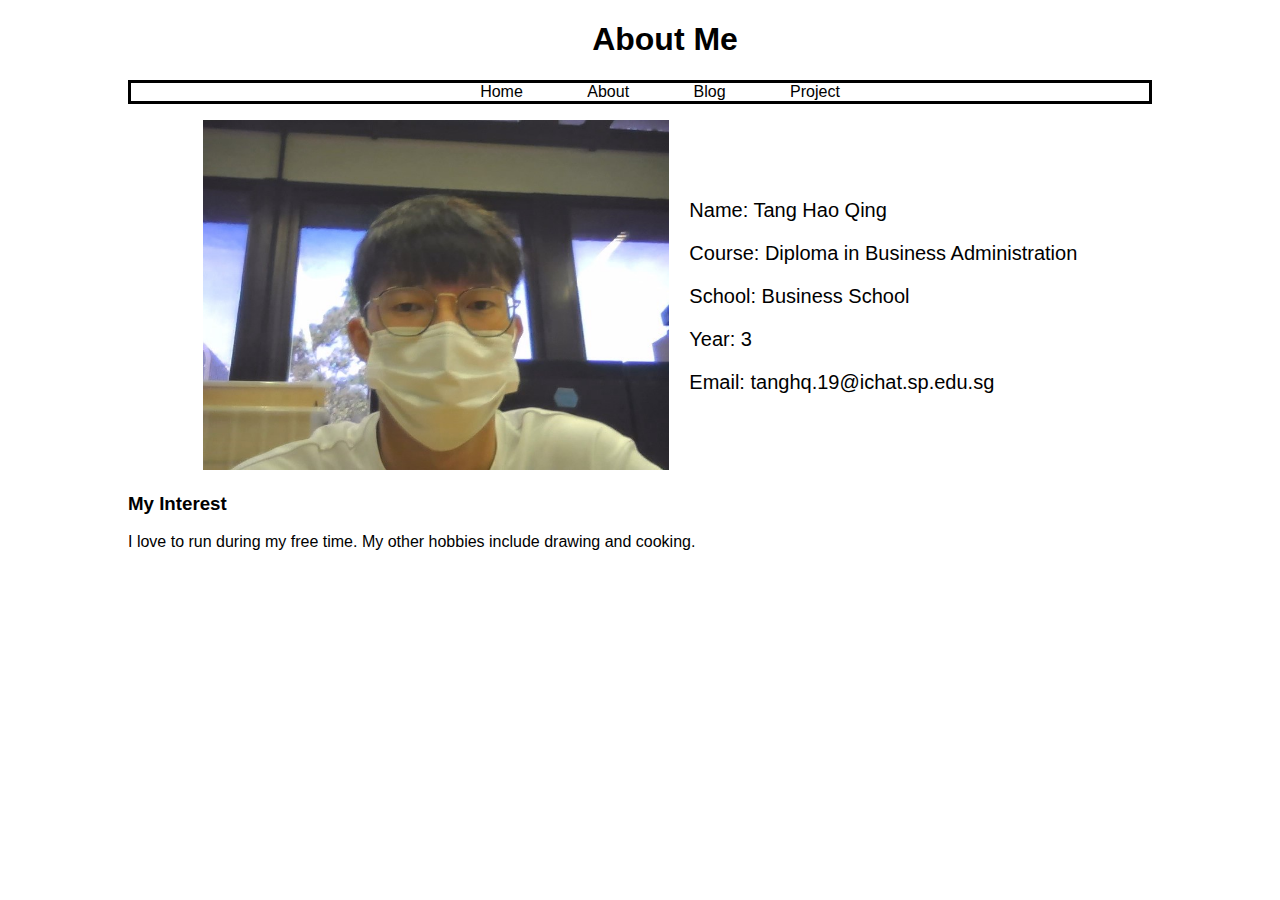
==== about.html @ 38c71475 "site" ====
<!DOCTYPE html>
<html>

<head>
    <title>My First Webpage</title>
    <link rel="stylesheet" type="text/css" href="stylesheet[1].css">
</head>

<h1>About Me</h1>

<ul>
    <li><a href="index.html" >Home</a></li>
    <li><a href="about.html" > About</a></li>
    <li><a href="blog.html" >Blog</a> </li>
    <li><a href="project.html" >Project</a></li>
</ul>

<body>

<div class="container">
	<div class="image">
		<img src="selfie.jpg" alt="selfie" height="350" />
	</div>
	<div class="text">
		<p>Name: Tang Hao Qing</p>
		<p>Course: Diploma in Business Administration</p>
		<p>School: Business School</p>
		<p>Year: 3</p>
		<p>Email: tanghq.19@ichat.sp.edu.sg</p>
	</div>
</div>

<body>
	<h3>My Interest</h3>
	<p>
		I love to run during my free time. My other hobbies include drawing and cooking.
	</p>
</body>
---- stylesheet[1].css ----
body{
    width:80%;
    margin-left:auto;
    margin-right:auto;          /* center page */
    font-family: Arial;         /* change font type */
    background-color: white;  /* change background color */
}
p{
  text-align: left;
}
h1{
  text-align:center;
  padding-left: 50px;
}
h2{
  text-align:center;
}
header {
    background-color: black;
    color: white;
    text-align:center;
    padding:5px;
}

nav{
    background-color: white;
}

nav ul {
    list-style: none;
    background-color: green;
    text-align: center;
    padding: 5;
    margin: 5;
}

nav li {
  text-align: center;
    padding: 8px;
  /*
  font-family: 'Arial', sans-serif;  font-size: 1.2em;
  line-height: 40px;
  height: 40px;
  border-bottom: 1px solid #888;
  */
}

nav li {
  text-align: : center;
    display: inline;
    margin-right: 5px;
    margin-left: 5px;
}


li a {
  text-align: center;
  text-decoration: none;
  color: black;
  /* transition: .3s background-color; */
}
 
ul{
  text-align: center;
  border: 3px solid black;
}
li {
  text-align: center;
  display: inline;
  margin-left: 30px; 
  padding-right: 30px;
}
.container {
  display: flex;
  align-items: center;
  justify-content: center
}

img {
  max-width: 100%
}

.image {
  flex-basis: 40%
  margin-left: 30%;
}

.text {
  font-size: 20px;
  padding-left: 20px;
}
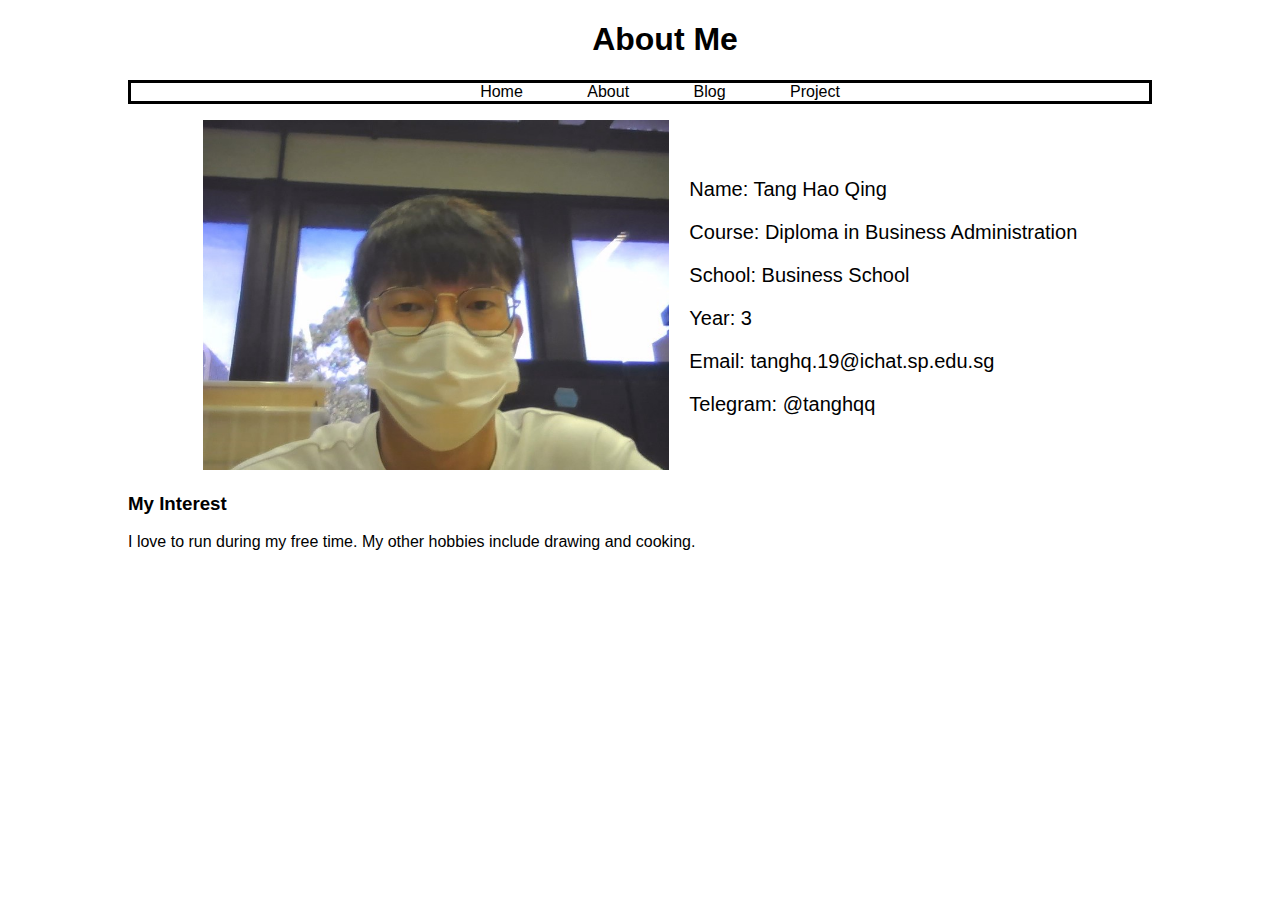
==== commit 6dcd3b0a: "Update about.html" ====
--- a/about.html
+++ b/about.html
@@ -27,6 +27,7 @@
 		<p>School: Business School</p>
 		<p>Year: 3</p>
 		<p>Email: tanghq.19@ichat.sp.edu.sg</p>
+		<p>Telegram: @tanghqq</p>
 	</div>
 </div>
 
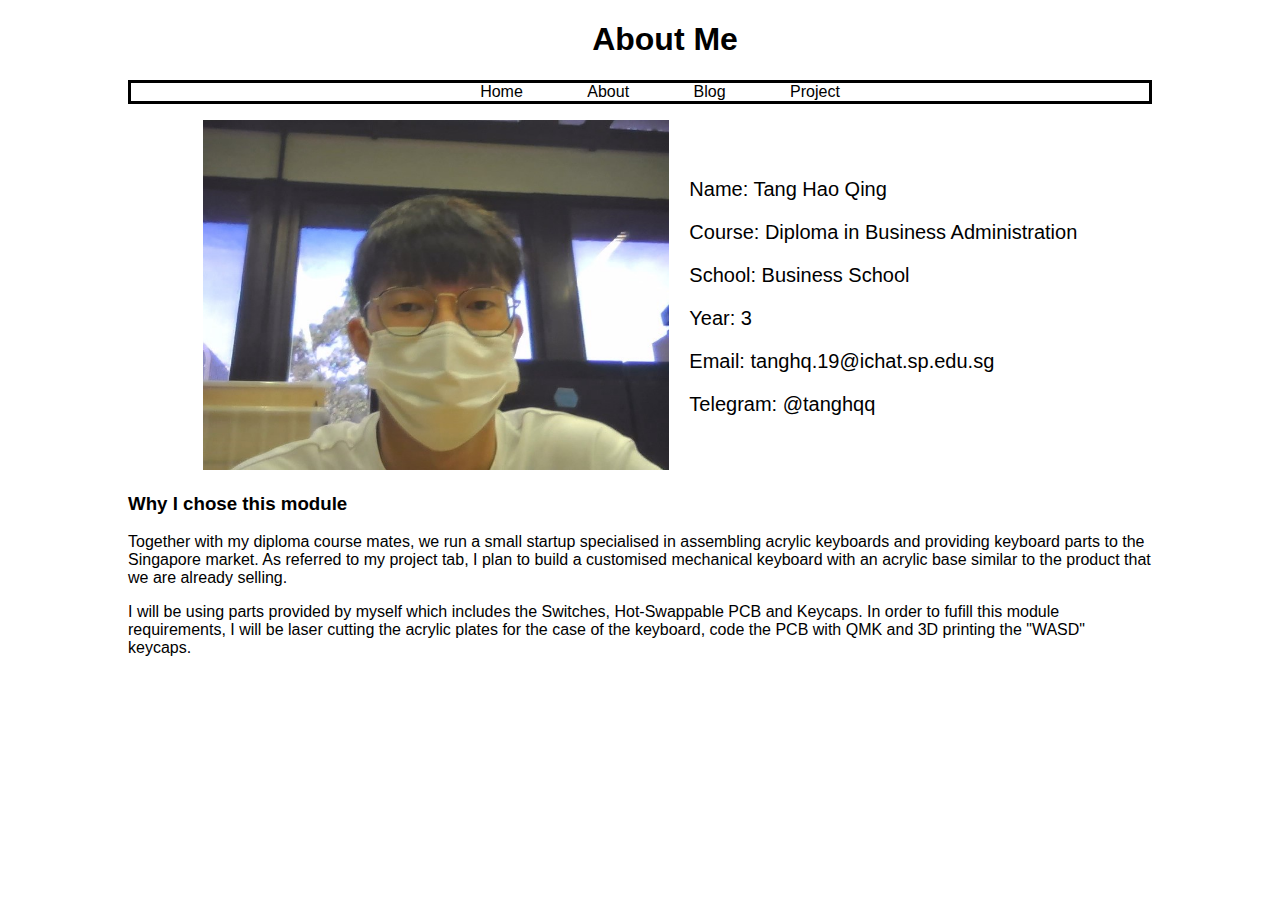
==== commit a32d0d94: "update1" ====
--- a/about.html
+++ b/about.html
@@ -32,8 +32,13 @@
 </div>
 
 <body>
-	<h3>My Interest</h3>
+	<h3>Why I chose this module</h3>
 	<p>
-		I love to run during my free time. My other hobbies include drawing and cooking.
+		Together with my diploma course mates, we run a small startup specialised in assembling acrylic keyboards and providing keyboard parts to the Singapore market. As referred to my project tab, I plan to build a customised mechanical keyboard with an acrylic base similar to the product that we are already selling.
 	</p>
+
+<p>
+	I will be using parts provided by myself which includes the Switches, Hot-Swappable PCB and Keycaps. In order to fufill this module requirements, I will be laser cutting the acrylic plates for the case of the keyboard, code the PCB with QMK and 3D printing the "WASD" keycaps.
+</p>
+
 </body>
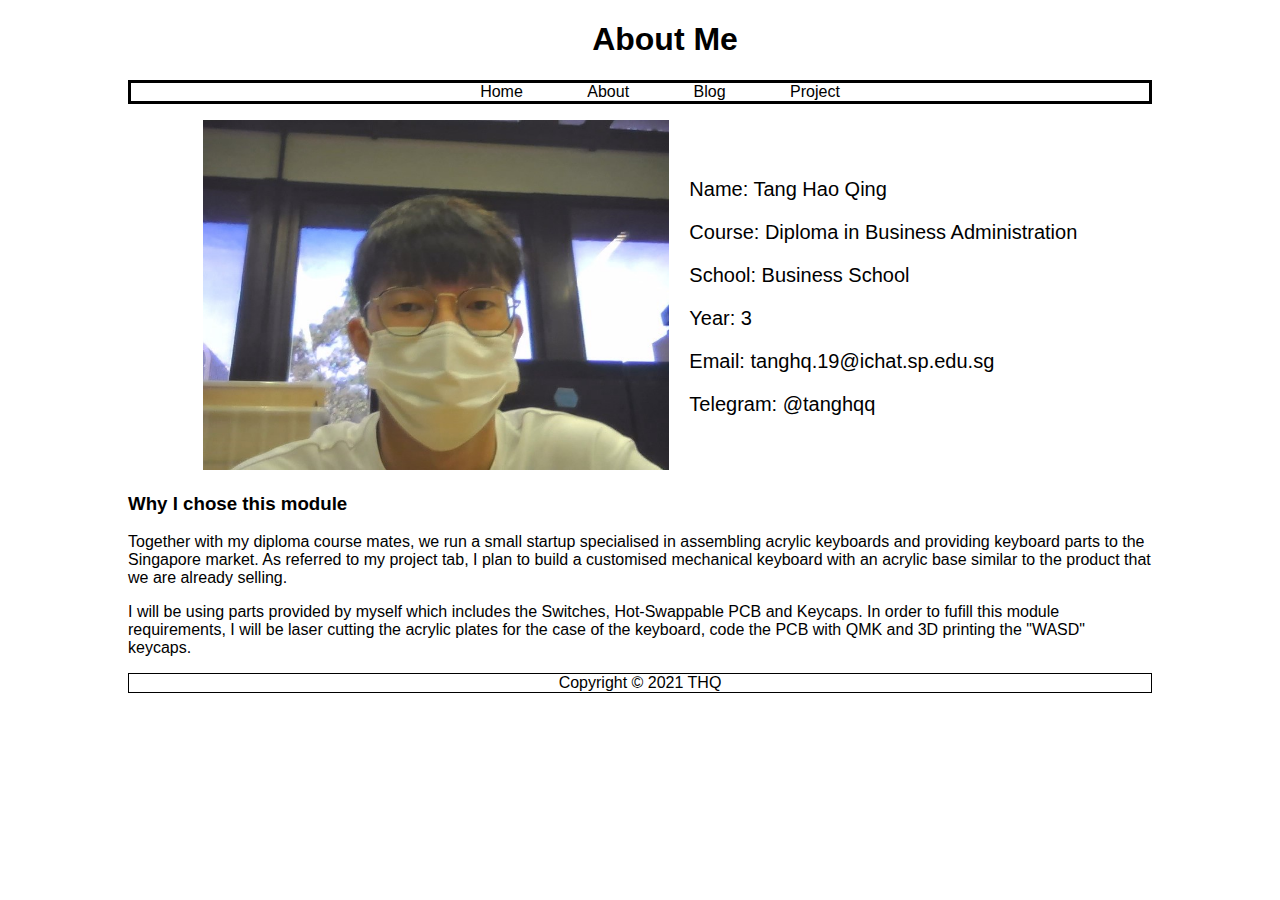
==== commit ca45bb8a: "update2" ====
--- a/about.html
+++ b/about.html
@@ -42,3 +42,6 @@
 </p>
 
 </body>
+
+<footer>Copyright &copy; 2021 THQ</footer>
+<style>footer {border: 1px solid black;text-align: center;}</style>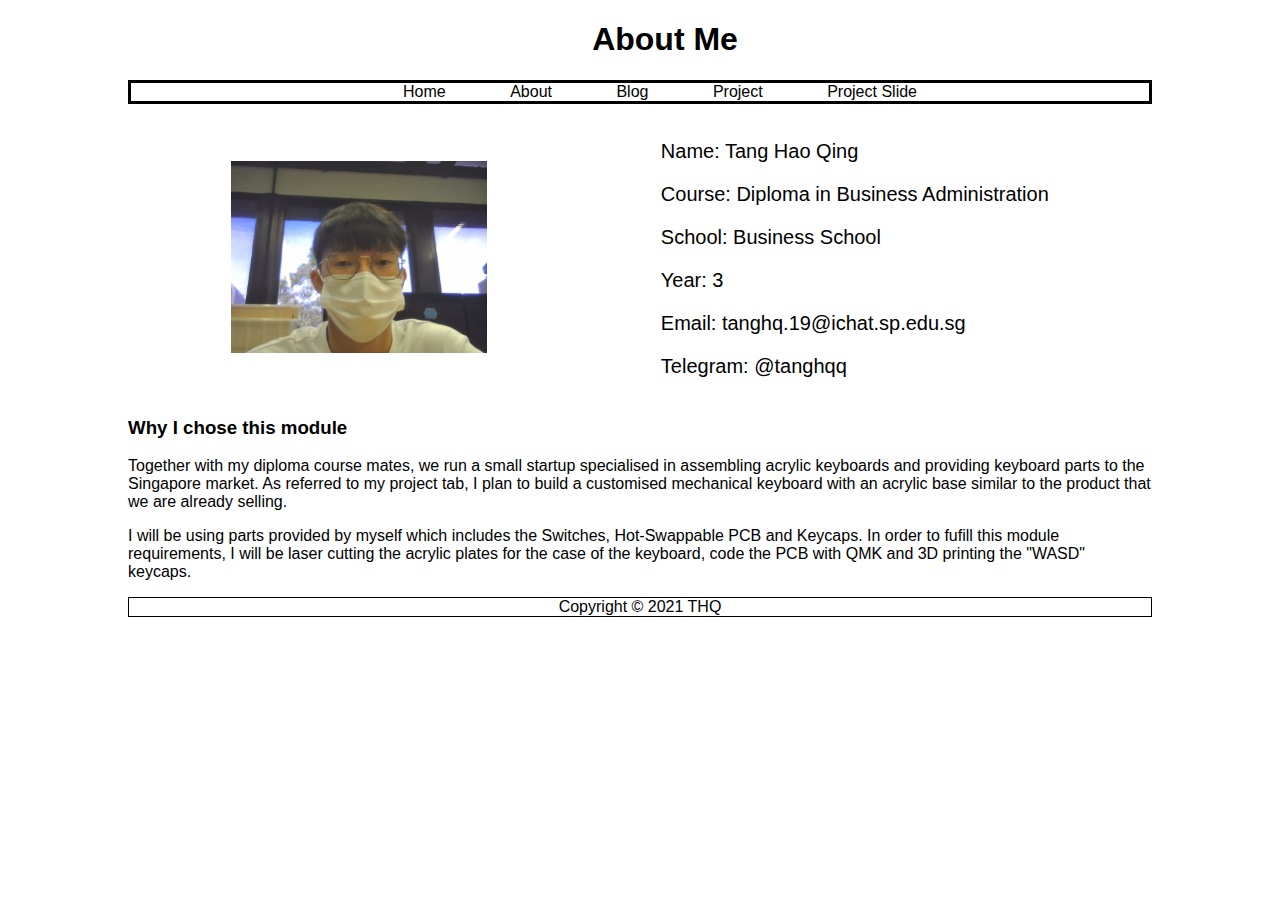
==== commit 21af5c78: "1" ====
--- a/about.html
+++ b/about.html
@@ -13,13 +13,14 @@
     <li><a href="about.html" > About</a></li>
     <li><a href="blog.html" >Blog</a> </li>
     <li><a href="project.html" >Project</a></li>
+    <li><a href="projectslide.html" >Project Slide</a></li>
 </ul>
 
 <body>
 
 <div class="container">
 	<div class="image">
-		<img src="selfie.jpg" alt="selfie" height="350" />
+		<img src="blogPhotos/selfie.jpg" alt="selfie" height="350" />
 	</div>
 	<div class="text">
 		<p>Name: Tang Hao Qing</p>
--- a/stylesheet[1].css
+++ b/stylesheet[1].css
@@ -1,12 +1,16 @@
+
 body{
     width:80%;
     margin-left:auto;
     margin-right:auto;          /* center page */
     font-family: Arial;         /* change font type */
     background-color: white;  /* change background color */
+    clear:both;
 }
+
 p{
   text-align: left;
+  clear:both;
 }
 h1{
   text-align:center;
@@ -14,6 +18,10 @@
 }
 h2{
   text-align:center;
+}
+
+h3 {
+    clear:both;
 }
 header {
     background-color: black;
@@ -77,15 +85,33 @@
 }
 
 img {
-  max-width: 100%
+  max-width: 100%;
+  height:192px;
+  width:256px;
 }
 
 .image {
   flex-basis: 40%
-  margin-left: 30%;
 }
 
 .text {
   font-size: 20px;
   padding-left: 20px;
+}
+
+
+
+#headpic {
+    display: block;
+    width: 50%;
+}
+
+
+.column {
+    flex: 33.33%;
+    padding: 5px;
+}
+
+.row {
+    display: flex;
 }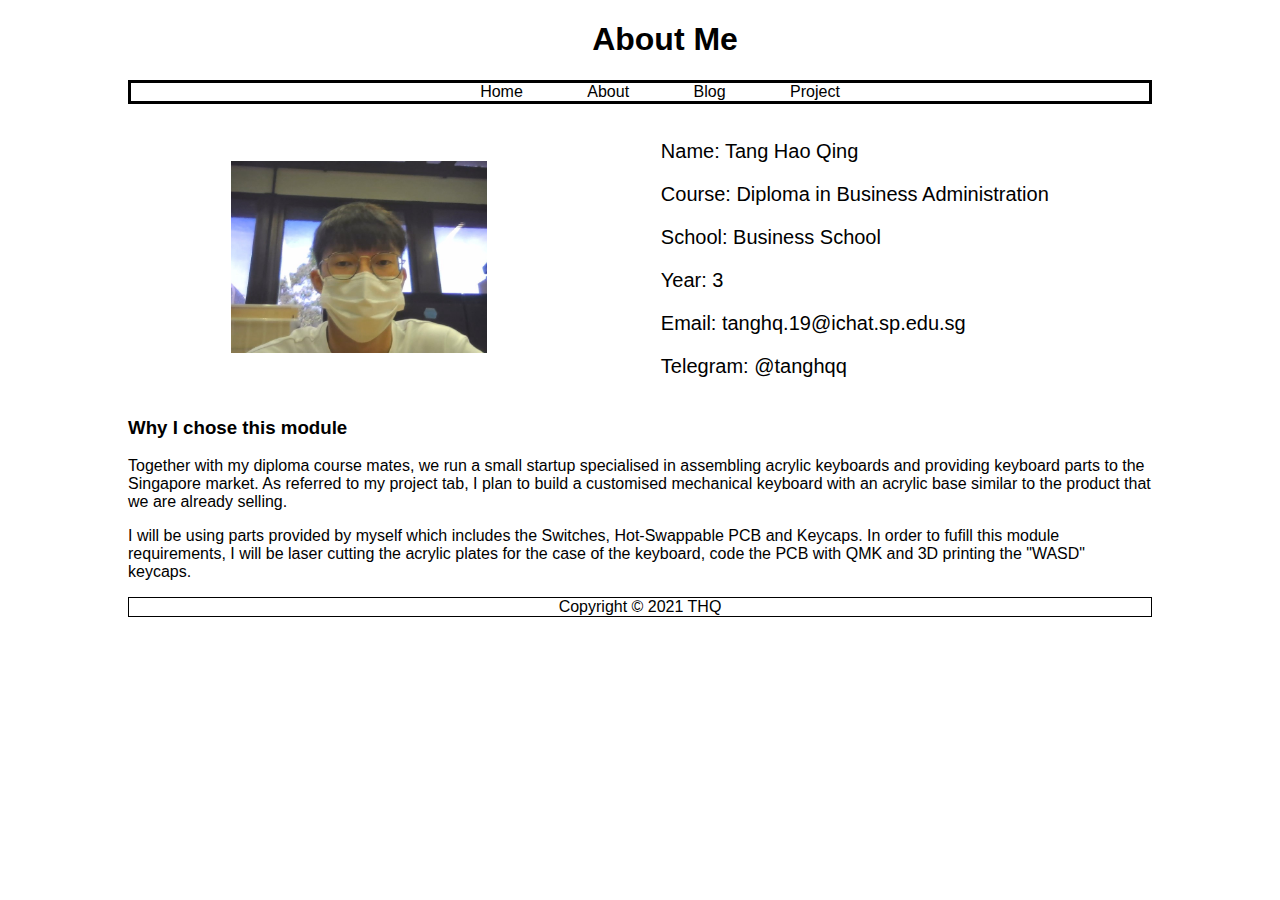
==== commit 713fded0: "1" ====
--- a/about.html
+++ b/about.html
@@ -13,7 +13,6 @@
     <li><a href="about.html" > About</a></li>
     <li><a href="blog.html" >Blog</a> </li>
     <li><a href="project.html" >Project</a></li>
-    <li><a href="projectslide.html" >Project Slide</a></li>
 </ul>
 
 <body>
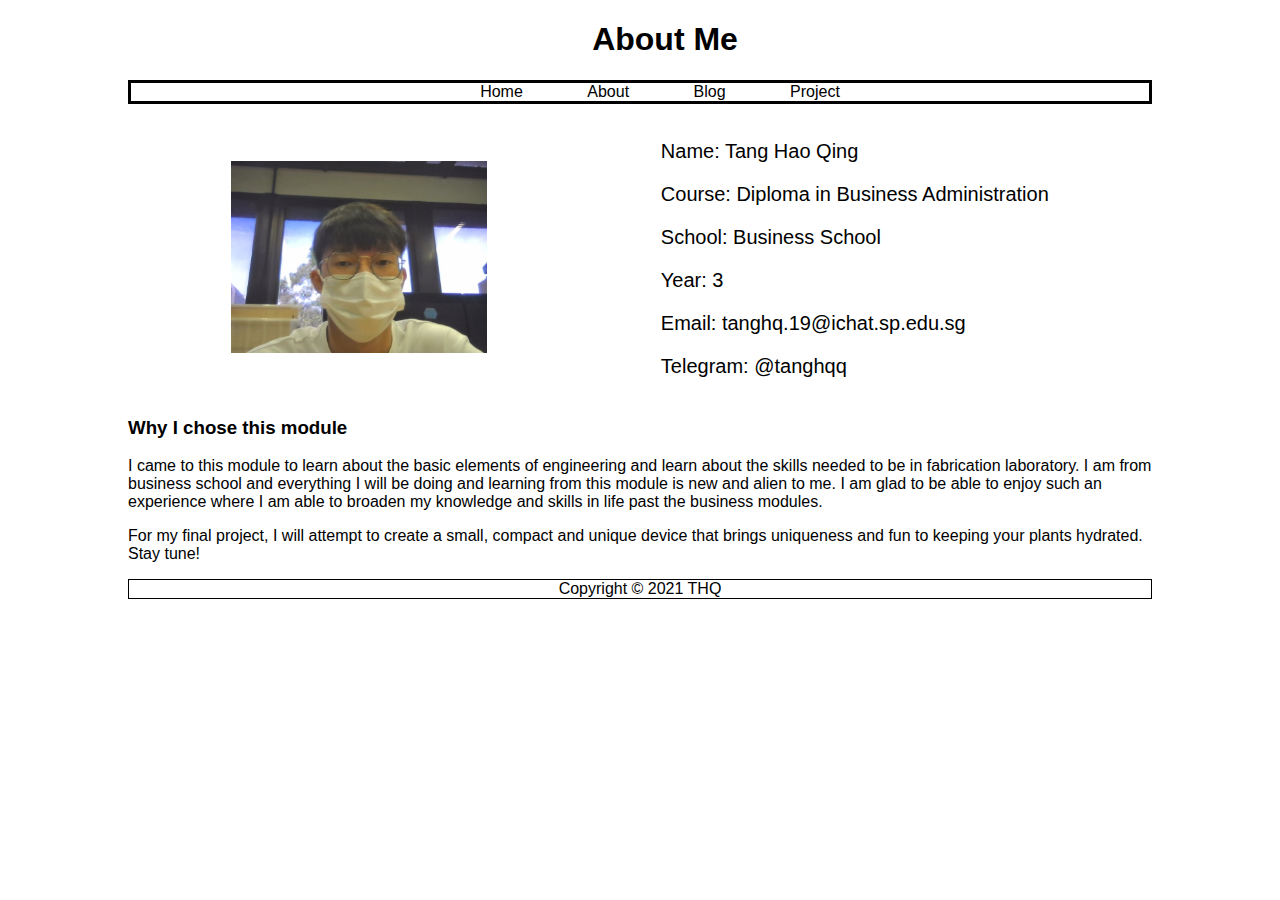
==== commit fa3e81f5: "1" ====
--- a/about.html
+++ b/about.html
@@ -34,11 +34,11 @@
 <body>
 	<h3>Why I chose this module</h3>
 	<p>
-		Together with my diploma course mates, we run a small startup specialised in assembling acrylic keyboards and providing keyboard parts to the Singapore market. As referred to my project tab, I plan to build a customised mechanical keyboard with an acrylic base similar to the product that we are already selling.
+		I came to this module to learn about the basic elements of engineering and learn about the skills needed to be in fabrication laboratory. I am from business school and everything I will be doing and learning from this module is new and alien to me. I am glad to be able to enjoy such an experience where I am able to broaden my knowledge and skills in life past the business modules.
 	</p>
 
 <p>
-	I will be using parts provided by myself which includes the Switches, Hot-Swappable PCB and Keycaps. In order to fufill this module requirements, I will be laser cutting the acrylic plates for the case of the keyboard, code the PCB with QMK and 3D printing the "WASD" keycaps.
+	For my final project, I will attempt to create a small, compact and unique device that brings uniqueness and fun to keeping your plants hydrated. Stay tune!
 </p>
 
 </body>
